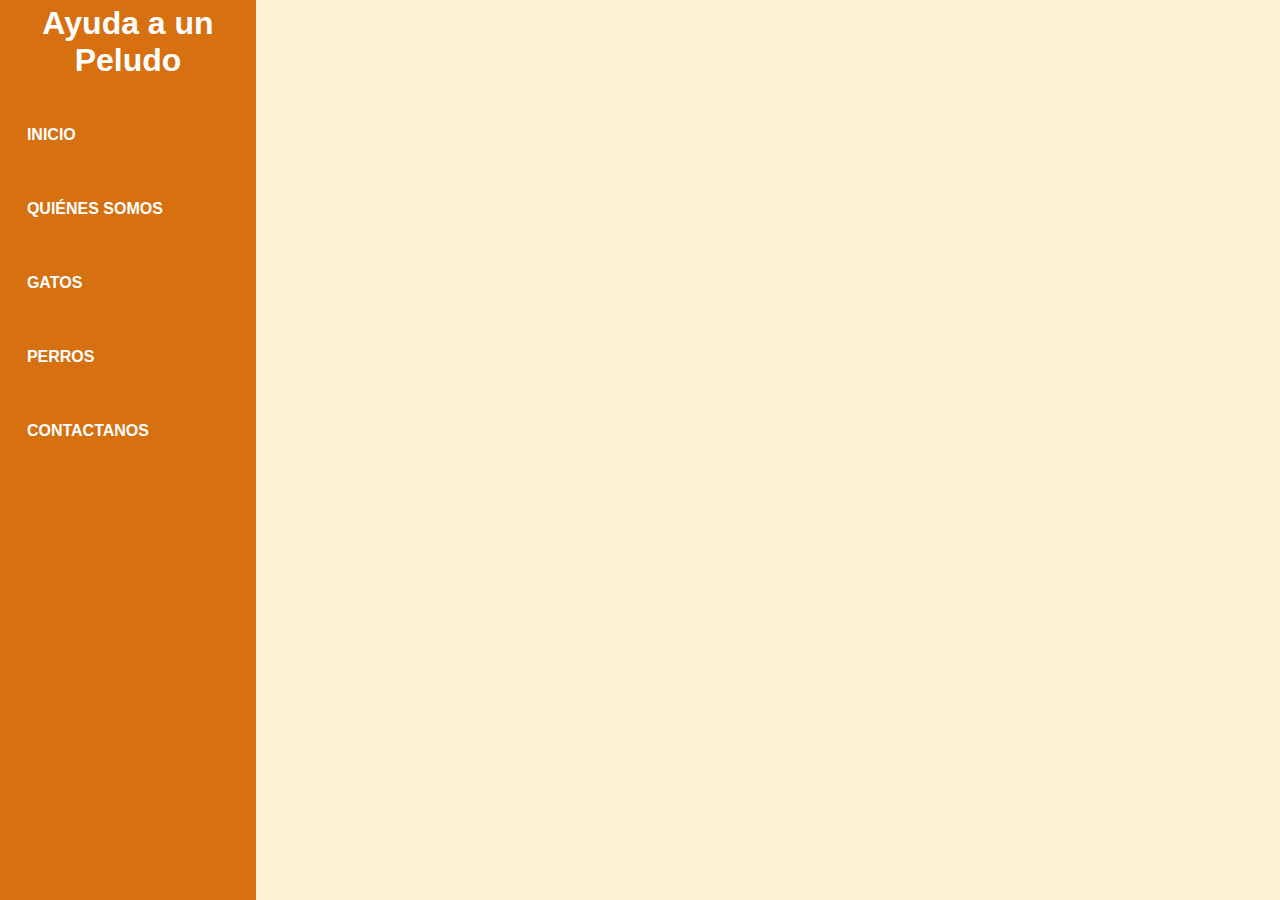
==== index.html @ ea5a073b "actividad_03" ====
<!DOCTYPE html>
<html lang="en">
<head>
    <meta charset="UTF-8">
    <meta name="viewport" content="width=device-width, initial-scale=1.0">
    <title>actividad_3</title>
    <link rel="stylesheet" href="https://cdn.jsdelivr.net/npm/bootstrap@4.6.2/dist/css/bootstrap.min.css" integrity="sha384-xOolHFLEh07PJGoPkLv1IbcEPTNtaed2xpHsD9ESMhqIYd0nLMwNLD69Npy4HI+N" crossorigin="anonymous">
    <link rel="stylesheet" href="/assets/css/styles.css">
</head>
<body>
    <div class="nav">
        <h1>Ayuda a un Peludo</h1>
        <ul>
            <li><a href="./index.html">Inicio</a></li>
            <li><a href="./info.html">Quiénes Somos</a></li>
            <li><a href="./gato.html">Gatos</a></li>
            <li><a href="./perro.html">Perros</a></li>
            <li><a href="./contacto.html">Contactanos</a></li>
        </ul>
    </div>
        
    <script src="https://cdn.jsdelivr.net/npm/jquery@3.5.1/dist/jquery.slim.min.js" integrity="sha384-DfXdz2htPH0lsSSs5nCTpuj/zy4C+OGpamoFVy38MVBnE+IbbVYUew+OrCXaRkfj" crossorigin="anonymous"></script>
    <script src="https://cdn.jsdelivr.net/npm/bootstrap@4.6.2/dist/js/bootstrap.bundle.min.js" integrity="sha384-Fy6S3B9q64WdZWQUiU+q4/2Lc9npb8tCaSX9FK7E8HnRr0Jz8D6OP9dO5Vg3Q9ct" crossorigin="anonymous"></script> 
</body>
</html>
---- assets/css/styles.css ----
body{
    background-color:#fdf3d4;
    margin:0;
}

.nav {
    position:fixed;
    background-color:#d67010;
    width:20%;
    height:100%;
}

.nav ul{
    display:flex;
    flex-direction:column;
    margin-left:-2.41rem

}

.nav ul li{
    color:white;
    font-family:'Segoe UI', Tahoma, Geneva, Verdana, sans-serif;
    text-transform: uppercase;
    font-weight: 500;
    list-style: none;
    margin-bottom:5px;
    padding:10%;
}

.nav h1{
    color:white;
    font-family:'Lucida Sans', 'Lucida Sans Regular', 'Lucida Grande', 'Lucida Sans Unicode', Geneva, Verdana, sans-serif;
    display:flex;
    text-align: center;
    margin-top: 5px;
}

.nav ul li a{
    color:white;
    text-decoration: none;
    font-weight:600;
}

.nav ul li a:hover{
    color: #476b81;
    transition:.1s ease-in;
}

.bderecho {
    display:flex;
    flex-direction:column;
    width:80%;
    margin-left:20%;
    background-color:white;
    text-align: center;
    font-family: 'Lucida Sans', 'Lucida Sans Regular', 'Lucida Grande', 'Lucida Sans Unicode', Geneva, Verdana, sans-serif;
}

.bderecho h1, h2{
    text-transform: uppercase;
    color:white;
}

.parr-blanco {
    color:white;
}

.columna1 {
    background-color:#f29979;
    padding-top:20px;
    padding-bottom:20px;
    padding-left:25px;
    padding-right:25px;
    min-height:13.75rem;
}

.columna2 {
    background-color:#f2db94;
    padding-top:20px;
    padding-bottom:20px;
    padding-left:25px;
    padding-right:25px;
    min-height:13.75rem;
}

.columna3 {
    background-color:#254559;
    padding-top:20px;
    padding-bottom:20px;
    padding-left:25px;
    padding-right:25px;
    min-height:13.75rem;
}

.columna4 {
    background-color:#f2db94;
    padding-top:20px;
    padding-bottom:20px;
    padding-left:25px;
    padding-right:25px;
    min-height:13.75rem;
}

.columna5 {
    background-color:#0A1C40;
    padding-top:20px;
    padding-bottom:20px;
    padding-left:25px;
    padding-right:25px;
    min-height:13.75rem;
}

.columna5 label {
    color:white;
}
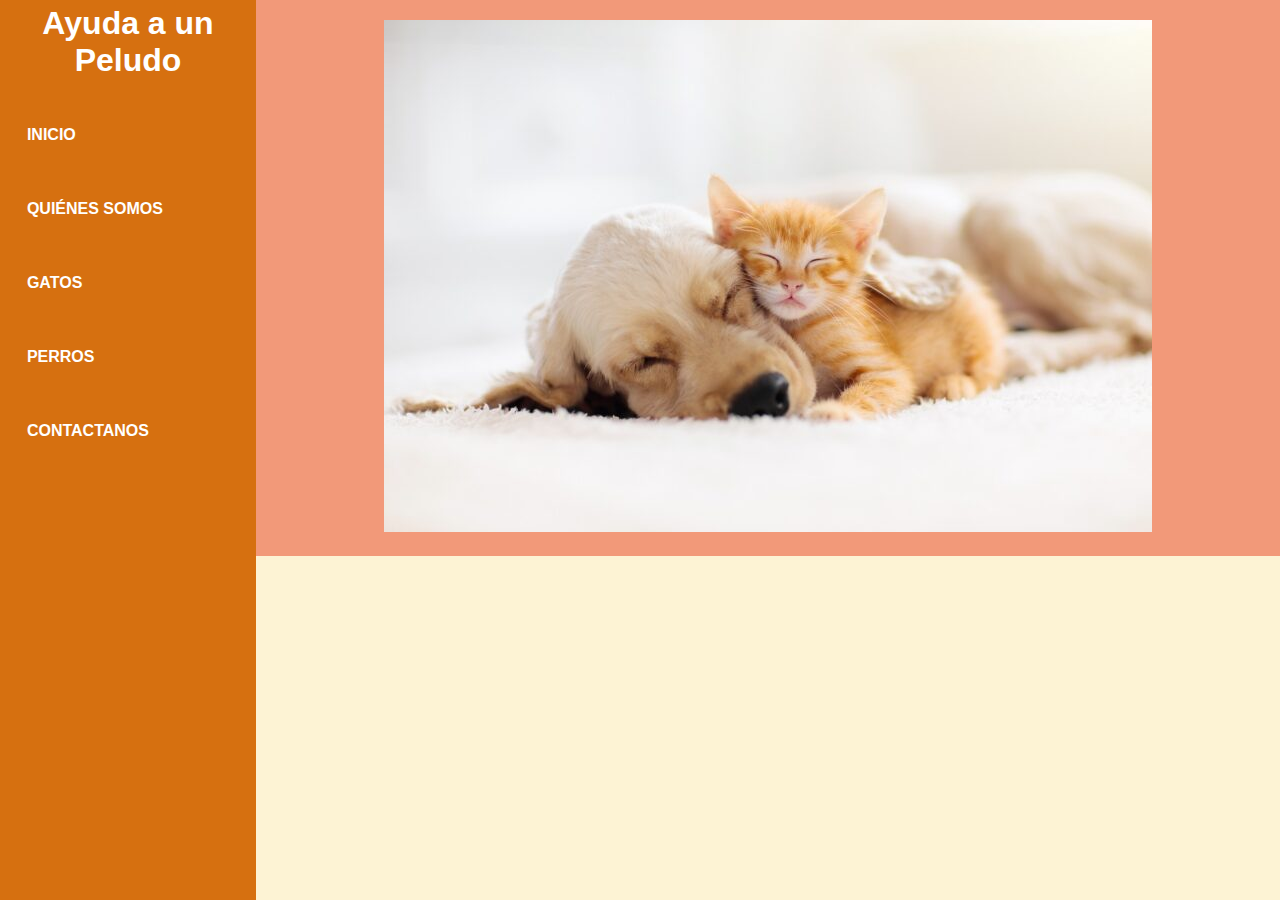
==== commit d7de8241: "cambio_1" ====
--- a/index.html
+++ b/index.html
@@ -18,7 +18,14 @@
             <li><a href="./contacto.html">Contactanos</a></li>
         </ul>
     </div>
-        
+    <div class="contenedor">
+        <div class="bderecho">
+            <div class="columna">
+                <img src="./assets/img/imagen.jpeg" alt="#">
+            </div>
+        </div>
+    </div>
+
     <script src="https://cdn.jsdelivr.net/npm/jquery@3.5.1/dist/jquery.slim.min.js" integrity="sha384-DfXdz2htPH0lsSSs5nCTpuj/zy4C+OGpamoFVy38MVBnE+IbbVYUew+OrCXaRkfj" crossorigin="anonymous"></script>
     <script src="https://cdn.jsdelivr.net/npm/bootstrap@4.6.2/dist/js/bootstrap.bundle.min.js" integrity="sha384-Fy6S3B9q64WdZWQUiU+q4/2Lc9npb8tCaSX9FK7E8HnRr0Jz8D6OP9dO5Vg3Q9ct" crossorigin="anonymous"></script> 
 </body>
--- a/assets/css/styles.css
+++ b/assets/css/styles.css
@@ -65,6 +65,16 @@
     color:white;
 }
 
+.columna {
+    background-color:#f29979;
+    padding-top:20px;
+    padding-bottom:20px;
+    padding-left:25px;
+    padding-right:25px;
+    min-height:13.75rem;
+}
+
+
 .columna1 {
     background-color:#f29979;
     padding-top:20px;
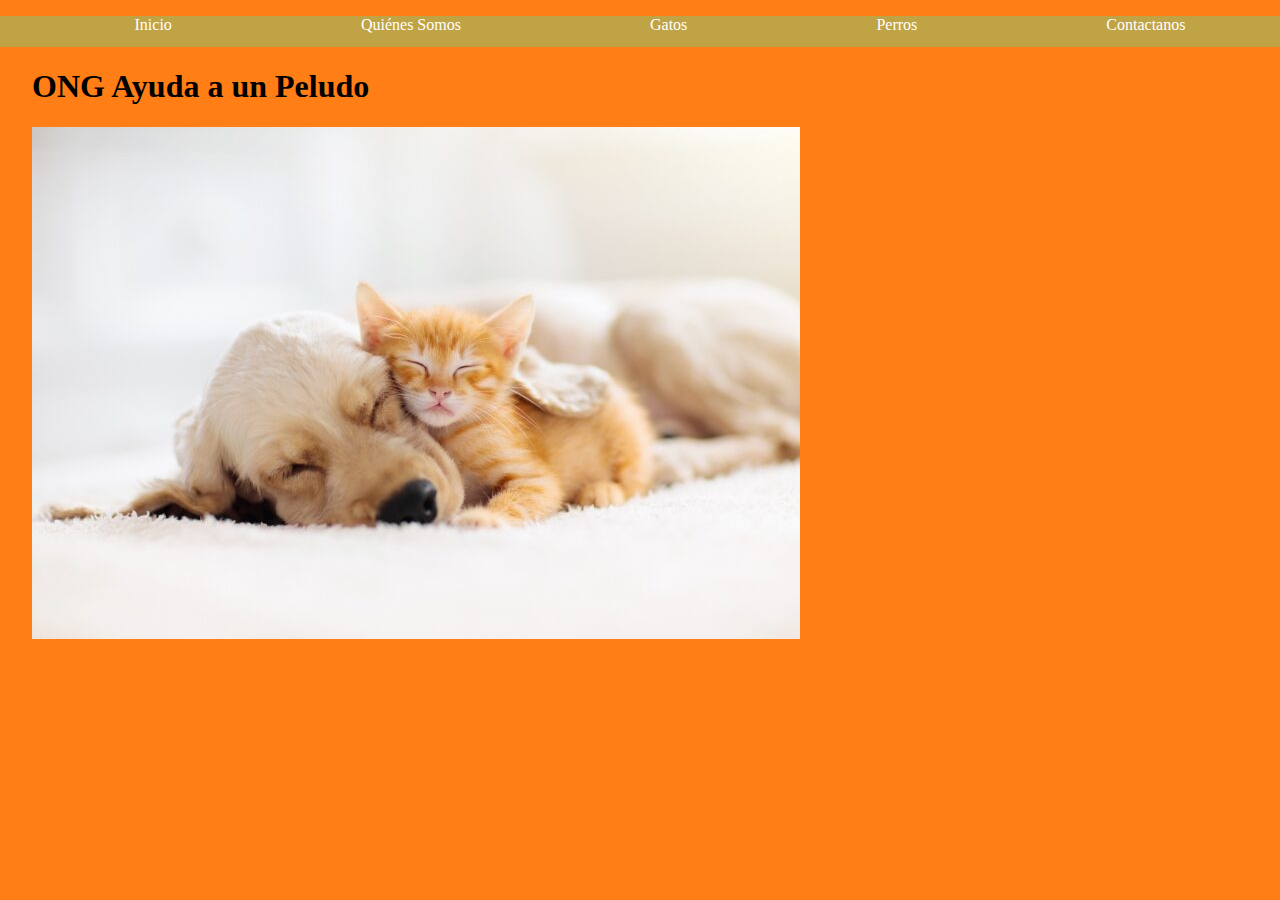
==== commit 19ba039d: "bootrap" ====
--- a/index.html
+++ b/index.html
@@ -9,7 +9,6 @@
 </head>
 <body>
     <div class="nav">
-        <h1>Ayuda a un Peludo</h1>
         <ul>
             <li><a href="./index.html">Inicio</a></li>
             <li><a href="./info.html">Quiénes Somos</a></li>
@@ -18,13 +17,14 @@
             <li><a href="./contacto.html">Contactanos</a></li>
         </ul>
     </div>
-    <div class="contenedor">
-        <div class="bderecho">
-            <div class="columna">
+    <main class="contenedor">
+        <div class="row mt-2 mx-auto">
+            <div class="jumbotron py-5">
+                <h1 class="display-4 text-center">ONG Ayuda a un Peludo</h1>
                 <img src="./assets/img/imagen.jpeg" alt="#">
             </div>
         </div>
-    </div>
+    </main>
 
     <script src="https://cdn.jsdelivr.net/npm/jquery@3.5.1/dist/jquery.slim.min.js" integrity="sha384-DfXdz2htPH0lsSSs5nCTpuj/zy4C+OGpamoFVy38MVBnE+IbbVYUew+OrCXaRkfj" crossorigin="anonymous"></script>
     <script src="https://cdn.jsdelivr.net/npm/bootstrap@4.6.2/dist/js/bootstrap.bundle.min.js" integrity="sha384-Fy6S3B9q64WdZWQUiU+q4/2Lc9npb8tCaSX9FK7E8HnRr0Jz8D6OP9dO5Vg3Q9ct" crossorigin="anonymous"></script> 
--- a/assets/css/styles.css
+++ b/assets/css/styles.css
@@ -1,125 +1,44 @@
 body{
-    background-color:#fdf3d4;
-    margin:0;
-}
+    background-color:#ff7e15;
+    margin: 0 0 0 0;
 
+
+.contenedor{
+        display: flex;
+        flex-direction: column;
+        max-width: 95%;
+        margin: 0 auto;
+        height: 100%;
+}    
 .nav {
-    position:fixed;
-    background-color:#d67010;
-    width:20%;
-    height:100%;
+    background-color:#c0a345;
+    margin-top:0;
+    height:31px;
 }
 
 .nav ul{
     display:flex;
-    flex-direction:column;
-    margin-left:-2.41rem
-
+    justify-content:space-around;
 }
 
 .nav ul li{
     color:white;
-    font-family:'Segoe UI', Tahoma, Geneva, Verdana, sans-serif;
-    text-transform: uppercase;
-    font-weight: 500;
-    list-style: none;
-    margin-bottom:5px;
-    padding:10%;
+    list-style:none;
+    display: flex;
+    padding-bottom:7px;
+    padding-left: 25px;
+    padding-right: 25px;
 }
 
-.nav h1{
-    color:white;
-    font-family:'Lucida Sans', 'Lucida Sans Regular', 'Lucida Grande', 'Lucida Sans Unicode', Geneva, Verdana, sans-serif;
-    display:flex;
-    text-align: center;
-    margin-top: 5px;
-}
 
 .nav ul li a{
     color:white;
     text-decoration: none;
-    font-weight:600;
 }
 
 .nav ul li a:hover{
-    color: #476b81;
-    transition:.1s ease-in;
+    cursor:pointer;
+    background-color: rgb(126, 101, 48);
+    transition: .2s ease-in;
 }
 
-.bderecho {
-    display:flex;
-    flex-direction:column;
-    width:80%;
-    margin-left:20%;
-    background-color:white;
-    text-align: center;
-    font-family: 'Lucida Sans', 'Lucida Sans Regular', 'Lucida Grande', 'Lucida Sans Unicode', Geneva, Verdana, sans-serif;
-}
-
-.bderecho h1, h2{
-    text-transform: uppercase;
-    color:white;
-}
-
-.parr-blanco {
-    color:white;
-}
-
-.columna {
-    background-color:#f29979;
-    padding-top:20px;
-    padding-bottom:20px;
-    padding-left:25px;
-    padding-right:25px;
-    min-height:13.75rem;
-}
-
-
-.columna1 {
-    background-color:#f29979;
-    padding-top:20px;
-    padding-bottom:20px;
-    padding-left:25px;
-    padding-right:25px;
-    min-height:13.75rem;
-}
-
-.columna2 {
-    background-color:#f2db94;
-    padding-top:20px;
-    padding-bottom:20px;
-    padding-left:25px;
-    padding-right:25px;
-    min-height:13.75rem;
-}
-
-.columna3 {
-    background-color:#254559;
-    padding-top:20px;
-    padding-bottom:20px;
-    padding-left:25px;
-    padding-right:25px;
-    min-height:13.75rem;
-}
-
-.columna4 {
-    background-color:#f2db94;
-    padding-top:20px;
-    padding-bottom:20px;
-    padding-left:25px;
-    padding-right:25px;
-    min-height:13.75rem;
-}
-
-.columna5 {
-    background-color:#0A1C40;
-    padding-top:20px;
-    padding-bottom:20px;
-    padding-left:25px;
-    padding-right:25px;
-    min-height:13.75rem;
-}
-
-.columna5 label {
-    color:white;
-}